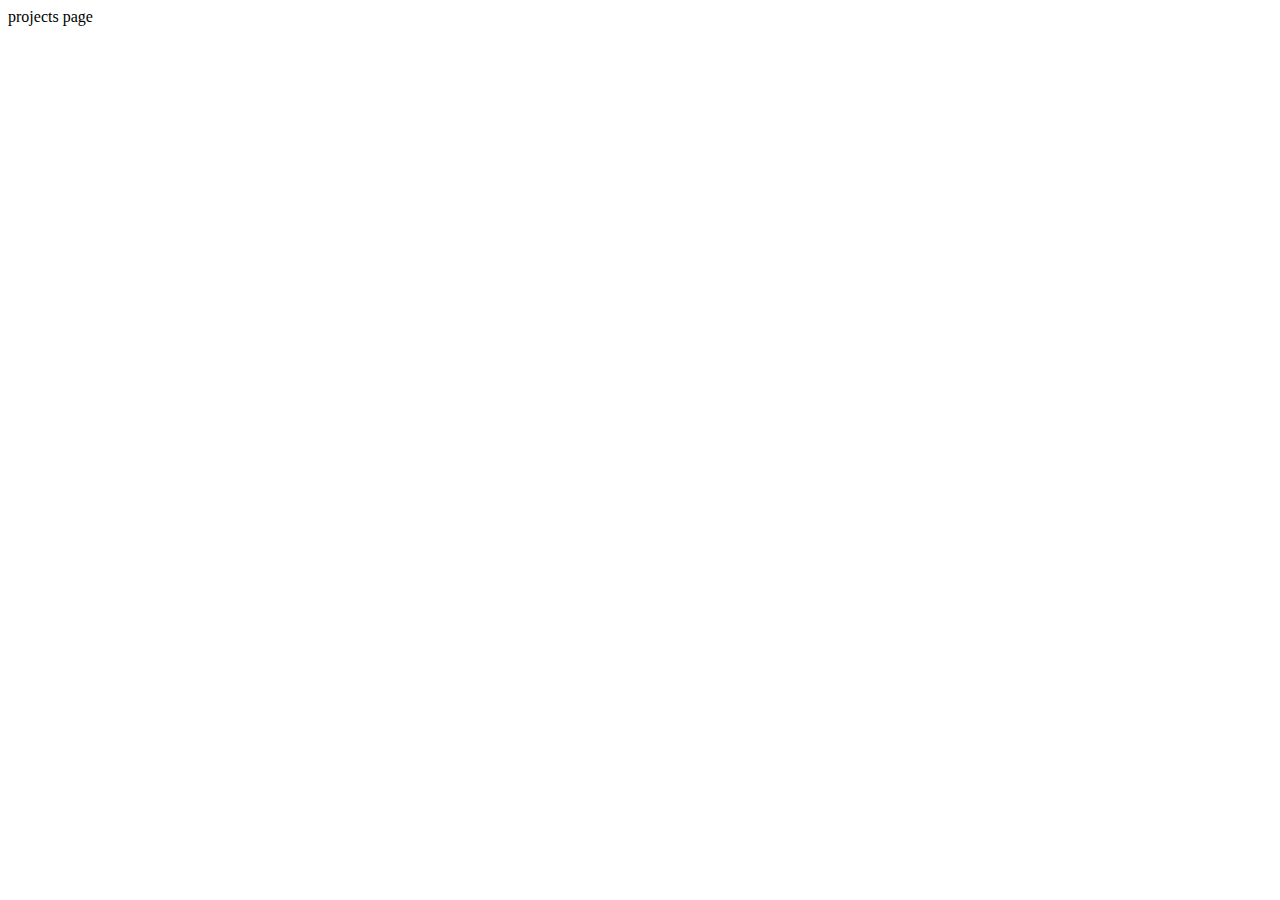
==== projects.html @ 75862e7c "start of projects page" ====
<!DOCTYPE html>
<html lang="en">
<head>
    <meta charset="UTF-8">
    <meta name="viewport" content="width=device-width, initial-scale=1.0">
    <meta http-equiv="X-UA-Compatible" content="ie=edge">
    <title>Document</title>
</head>
<body>
    <div>
        projects page
    </div>
</body>
</html>
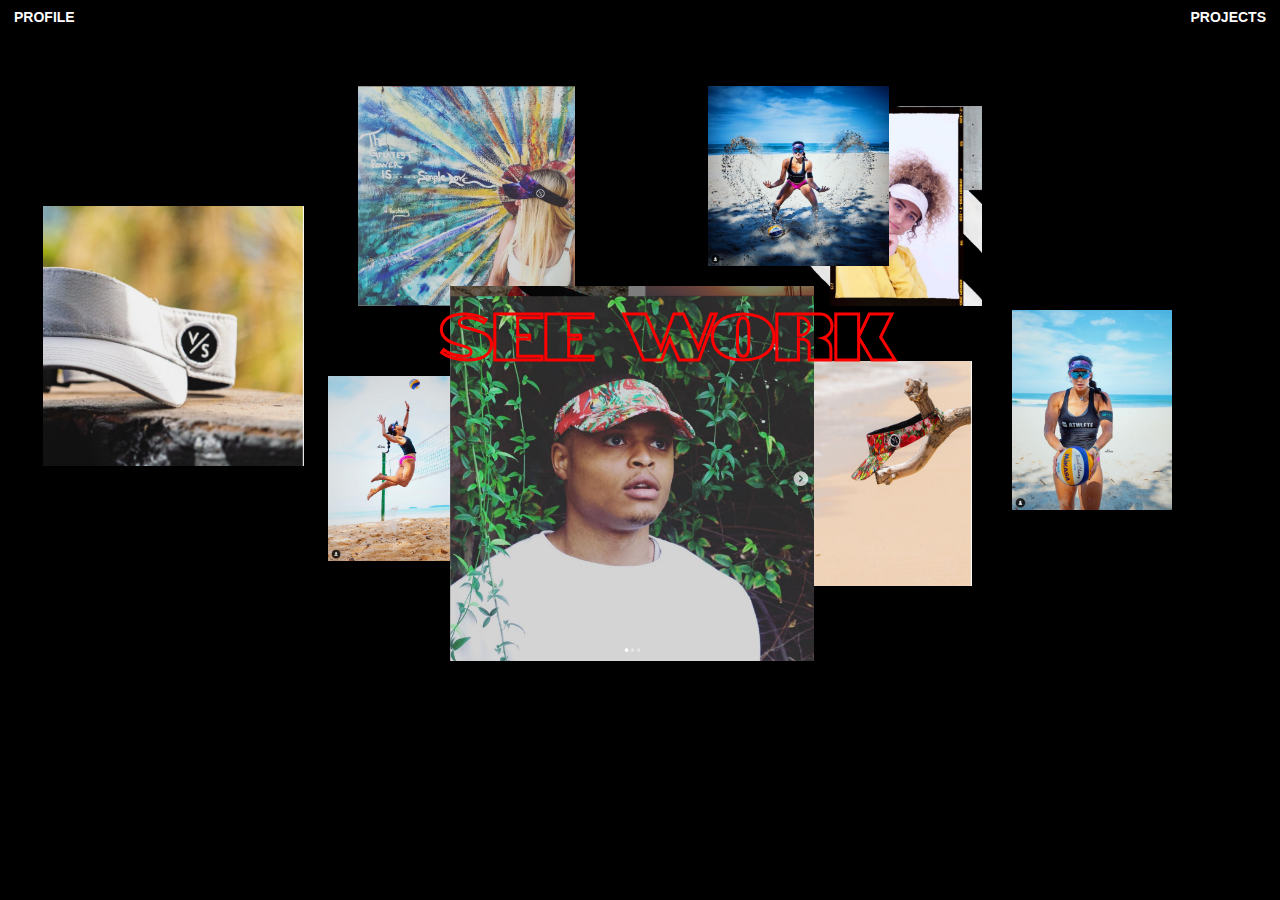
==== commit 25a03b10: "finished mvp" ====
--- a/projects.html
+++ b/projects.html
@@ -4,11 +4,25 @@
     <meta charset="UTF-8">
     <meta name="viewport" content="width=device-width, initial-scale=1.0">
     <meta http-equiv="X-UA-Compatible" content="ie=edge">
-    <title>Document</title>
+    <link rel="stylesheet" href="./project.css">
+    <link href="https://fonts.googleapis.com/css?family=Notable&display=swap" rel="stylesheet">
+    <title>my-portfolio</title>
 </head>
 <body>
-    <div>
-        projects page
+    <header>
+        <button> <a href="./index.html"> profile </a> </button>
+        <button> projects </button>
+    </header>
+    <div class="vanScotty_div">
+        <h1> <a id="vs" href="https://myfakevisors.com/#/"> see work </a> </h1>
+        <img class="greatest_power_sab" src="./assests/project_vs/greatest_power_sab.png" alt="van scotty image">
+        <img class="white_vs" src="./assests/project_vs/white_vs.png" alt="van scotty image">
+        <img class="athlete" src="./assests/project_vs/athlete.png" alt="van scotty image">
+        <img id="abby" src="./assests/project_vs/abby_jo.png" alt="van scotty image">
+        <img id="branch_vs" src="./assests/project_vs/branch_vs.png" alt="van scotty image">
+        <img id="sand_wings" src="./assests/project_vs/sand_wings.png" alt="van scotty image">
+        <img id="spike" src="./assests/project_vs/spike.png" alt="van scotty image">
+        <img id="tysan" src="./assests/project_vs/tysan.png" alt="van scotty image">
     </div>
 </body>
 </html>--- a/project.css
+++ b/project.css
@@ -0,0 +1,139 @@
+body {
+    background: black;
+}
+
+header {
+    font-size: 14px;
+    font-weight: 800;
+    color: white;
+    font-family: 'Sawarabi Gothic', sans-serif;
+    list-style-type: none;
+    display: flex;
+    justify-content: space-between;
+    flex-direction: row;
+    text-transform: uppercase;
+}
+
+button {
+    border: none;
+    background: none;
+    color: white;
+    font-size: 14px;
+    font-weight: 800;
+    text-transform: uppercase;
+    cursor: pointer;
+}
+
+a {
+    text-decoration: none;
+    color: white;
+}
+
+.vanScotty_div {
+    /* border: solid white; */
+    position: relative;
+    height: 500px;
+    margin-top: 60px;
+}
+
+#vs {
+    font-size: 65px;
+    font-family: 'Notable', sans-serif;
+    text-transform: capitalize;
+    position: absolute;
+    z-index: 1;
+    top: 200px;
+    left: 432px;
+    -webkit-text-stroke: 1px red;
+    color: rgba(255, 255, 255, 0);
+    transition: .4s ease-out;
+}
+
+#vs:hover {
+    color: red;
+    transition-duration: .8s;
+}
+
+.vanScotty_div h1 {
+    font-size: 55px;
+    text-decoration: none;
+    list-style-type: none;
+}
+
+.greatest_power_sab {
+    height: 220px;
+    position: absolute;
+    left: 350px;
+    top: 0px;
+    animation-name: fade;
+    animation-duration: 7s;
+}
+
+.white_vs {
+    height: 260px;
+    position: absolute;
+    top: 120px;
+    left: 35px;
+    animation-name: fade;
+    animation-duration: 4s;
+
+}
+
+.athlete {
+    height: 200px;
+    position: absolute;
+    /* top: 200px; */
+    right: 100px;
+    bottom: 76px;
+    animation-name: fade;
+    animation-duration: 1s;
+}
+
+#abby {
+    height: 200px;
+    position: absolute;
+    right: 290px;
+    top: 20px;
+    animation-name: fade;
+    animation-duration: 8s;
+}
+
+#branch_vs {
+    height: 225px;
+    position: absolute;
+    bottom: 0px;
+    right: 300px;
+    animation-name: fade;
+    animation-duration: 10s;
+}
+
+#sand_wings {
+    height: 180px;
+    position: absolute;
+    left: 700px;
+    animation-name: fade;
+    animation-duration: 4s;
+}
+
+#spike {
+    height: 185px;
+    position: absolute;
+    bottom: 25px;
+    left: 320px;
+    animation-name: fade;
+    animation-duration: 2s;
+}
+
+#tysan {
+    height: 375px;
+    position: absolute;
+    top: 40%;
+    left: 35%;
+    animation-name: fade;
+    animation-duration: 6s;
+}
+
+@keyframes fade {
+    from { opacity: 0;}
+    to { opacity: 1;}
+}